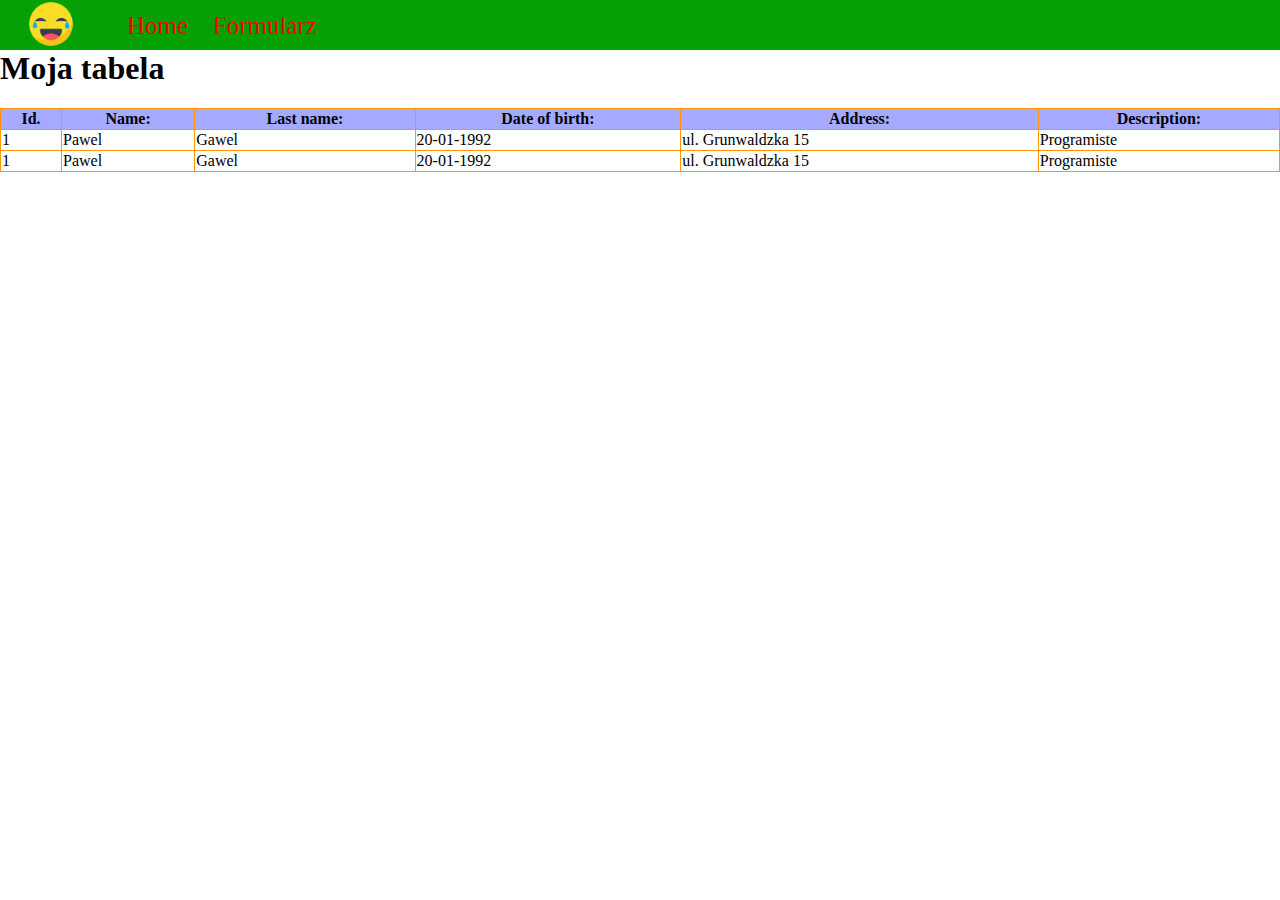
==== src/main/webapp/index.html @ 5c957744 "Init" ====
<!DOCTYPE html>
<html lang="en">
<head>
    <meta charset="UTF-8">
    <link rel="stylesheet" type="text/css" href="css/style.css">
    <title>Title</title>
</head>
<body>
<div class="navigator">
    <div class="nav-sec">
        <img src="img/smiley_icon.png" height="48">
    </div>
    <div class="nav-sec">
        <a href="index.html">Home</a>
    </div>
    <div class="nav-sec">
        <a href="formularz.html">Formularz</a>
    </div>
</div>

<h1>Moja tabela</h1>
<!--class="people-table"-->
<table id="people-table">
    <tr>
        <th>Id.</th>
        <th>Name:</th>
        <th>Last name:</th>
        <th>Date of birth:</th>
        <th>Address:</th>
        <th>Description:</th>
    </tr>
    <tr>
        <td>1</td>
        <td>Pawel</td>
        <td>Gawel</td>
        <td>20-01-1992</td>
        <td>ul. Grunwaldzka 15</td>
        <td>Programiste</td>
    </tr>
    <tr>
        <td>1</td>
        <td>Pawel</td>
        <td>Gawel</td>
        <td>20-01-1992</td>
        <td>ul. Grunwaldzka 15</td>
        <td>Programiste</td>
    </tr>
</table>

</body>
</html>
---- src/main/webapp/css/style.css ----
.bg { /*Kropeczka oznacza klasę */
    background-color: black;
    color: white;
}

body {
    margin: 50px 0 0 0;
}

table, td, th {
    /*Ciągła linia grubości 1 px, kolor #ff9700*/
    border: 1px solid #ff9700;
}

.nav-sec {
    width: 8%;
    margin: auto;
    text-align: center;
    vertical-align: middle;
    display: inline-block;
}

/*linki z nawigatora*/
.nav-sec a {
    font-size: 25px;
    text-decoration: none;
    color: #F00;
    transition: 2s;
    -webkit-transition: 2s;
}

.nav-sec a:hover {
    font-size: 28px;
    color: #000;
}

#people-table {
    width: 100%;
    border-collapse: collapse;
}

#people-table th {
    background-color: #a5a9ff;
}

.navigator {
    width: 100%;
    height: 50px;
    position: absolute;
    top: 0px;
    left: 0px;
    right: 0px;
    background-color: #059f06;
}
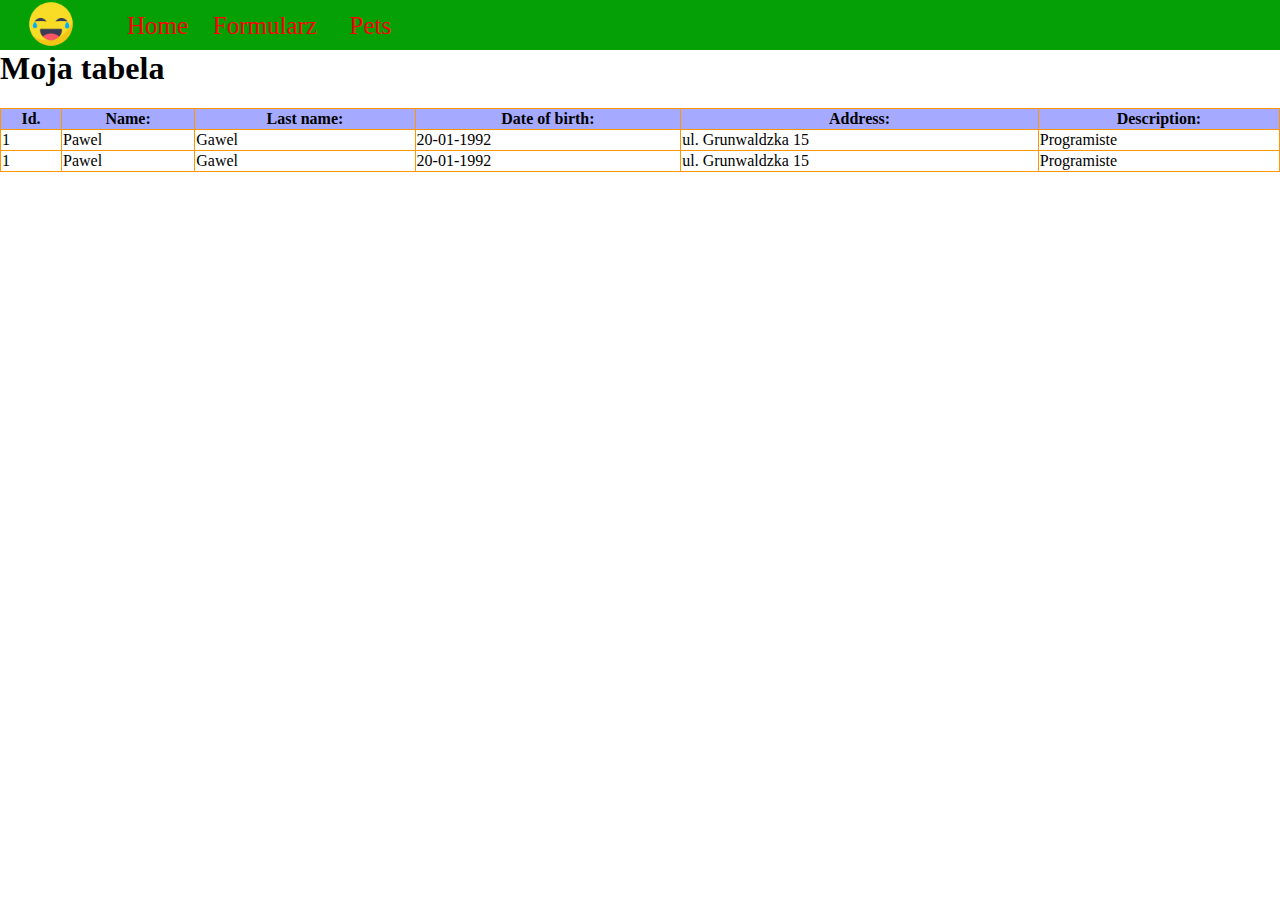
==== commit 1b2a8961: "pets" ====
--- a/src/main/webapp/index.html
+++ b/src/main/webapp/index.html
@@ -15,6 +15,9 @@
     </div>
     <div class="nav-sec">
         <a href="formularz.html">Formularz</a>
+    </div>
+    <div class="nav-sec">
+        <a href="pets.html">Pets</a>
     </div>
 </div>
 
